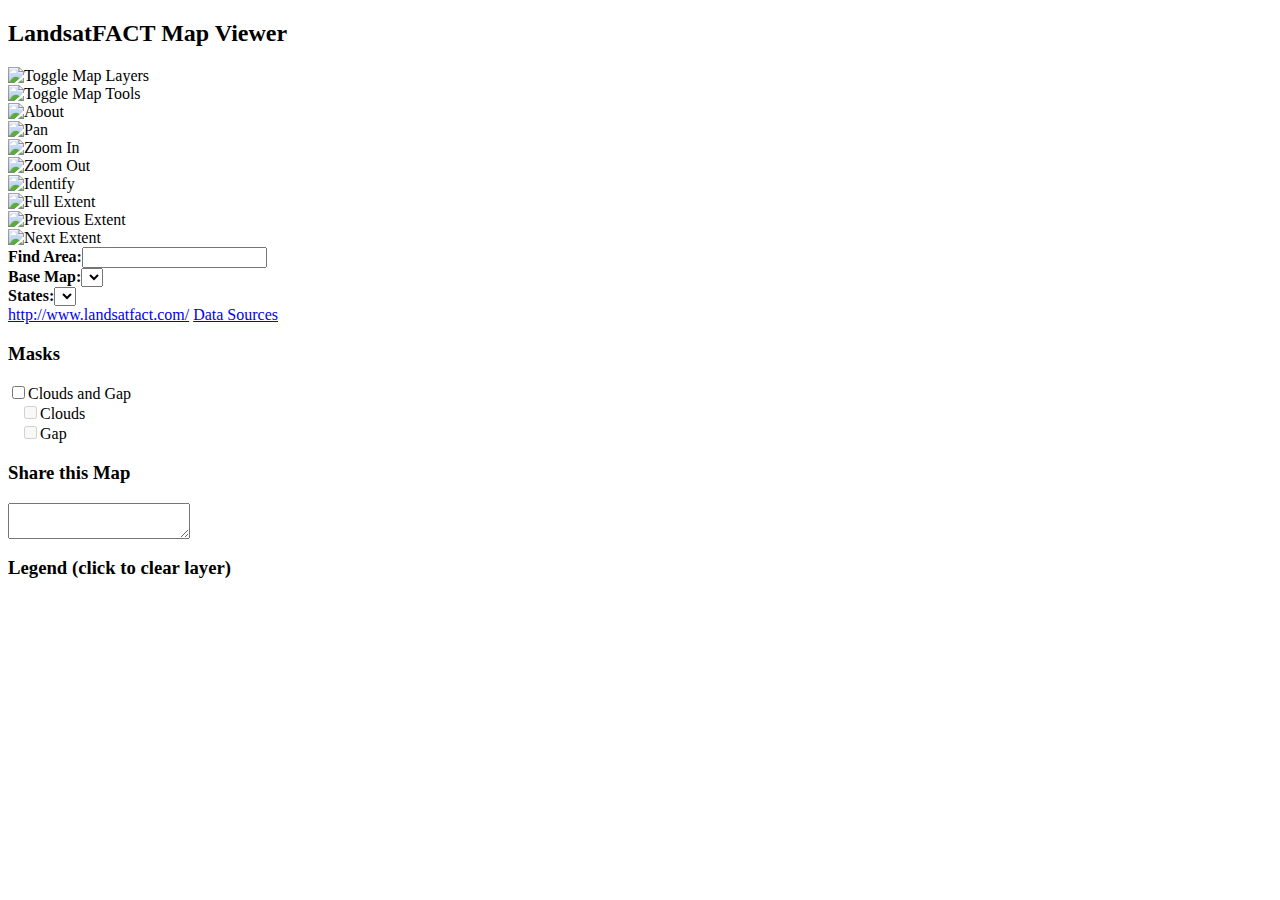
==== html/index.html @ 37e74fd5 "commit before push to server" ====
<!DOCTYPE html PUBLIC "-//W3C//DTD XHTML 1.0 Transitional//EN"
    "http://www.w3.org/TR/xhtml1/DTD/xhtml1-transitional.dtd">

<html xmlns="http://www.w3.org/1999/xhtml">
  <head>
    <!-- test change test the order of these does matter -->
    <title>LandsatFACT Map Viewer</title>
    <meta http-equiv="X-UA-Compatible" content="IE=8" >
    <meta name="apple-mobile-web-app-capable" content="yes" />
    <meta name="viewport" content="width=device-width, initial-scale=1.0, maximum-scale=1.0, user-scalable=0" />
    <meta name="description" content="Interactive map viewer for Land of Sky.">
    <link rel="shortcut icon" href="favicon.ico" type="image/vnd.microsoft.icon"/>
	<script src="http://maps.google.com/maps/api/js?v=3.2&sensor=false"></script>

    <script type="text/javascript" src="libs/seldon/libs/multigraph/multigraph-min-4.0.js"></script>
    <script type="text/javascript">$ = window.multigraph.jQuery;</script>
    <script type="text/javascript" src="libs/seldon/ajaxtransport.js"></script>
    <script type="text/javascript">
      fixJQueryAjaxTransport(jQuery);
    </script>
    <script type="text/javascript" src="libs/seldon/libs/OpenLayers213/OpenLayersBuild.js"></script>

    <link type="text/css" rel="stylesheet" href="libs/seldon/reset.css"/>

    <link type="text/css" rel="stylesheet"
          href="libs/seldon/libs/jquery-ui/smoothness/jquery-ui-1.10.1.custom/css/smoothness/jquery-ui-1.10.1.custom.min.css"/>
    <script type="text/javascript"
            src="libs/seldon/libs/jquery-ui/smoothness/jquery-ui-1.10.1.custom/js/jquery-ui-1.10.1.custom.min.js"></script>

    <script type="text/javascript" src="libs/seldon/libs/mustache/mustache.js"></script>
    <script type="text/javascript" src="libs/seldon/libs/sprintf/sprintf-0.7-beta1.js"></script>
    <script type="text/javascript" src="libs/seldon/eventEmitter.js"></script>
    <script type="text/javascript" src="libs/seldon/listAccordion.js"></script>
    <script type="text/javascript" src="libs/seldon/findArea.js"></script>
    <script type="text/javascript" src="areas.js"></script>
    <script type="text/javascript" src="libs/seldon/seldon.js"></script>

    <link rel="stylesheet" type="text/css" href="libs/seldon/seldon.css" />
    <link rel="stylesheet" type="text/css" href="landsatfact.css" />

    <script type="text/javascript">
      $('document').ready(function() {
          seldon.init("http://landsatfact-data-dev.nemac.org/landsatfact_config.xml","EPSG:900913");
      });
    </script>

    <!--[if IE]>
        <link rel="stylesheet" type="text/css" href="libs/seldon/seldon-ie.css" />
    <![endif]-->

  </head>

  <body>

    <div id="titleBar">
      <h2>LandsatFACT Map Viewer</h2>
    </div>

    <div id="header">

      <div class="header-bar">
        <div id="btnTglLyrPick" class="btn-large header-bar">
          <img id="tglLyrPickPic" src="icons/layers.png" class="icon" title="Toggle Map Layers"/>
        </div>
        <div id="btnTglMapTools" class="btn-large header-bar">
          <img id="tglLegendPic" src="icons/legend.png" class="icon" title="Toggle Map Tools"/>
        </div>
        <div id="btnAbout" class="btn-large header-bar">
          <img id="aboutPic" src="icons/about.png" class="icon" title="About"/>
        </div>
      </div>

      <div id="btn-small-group" class="header-bar">
        <div id="btnPan" class="header-bar">
          <img id="panPic" src="icons/pan.png" class="icon" title="Pan"/>
        </div>
        <div id="btnZoomIn" class="header-bar hidden-phone-portrait hidden-phone-landscape">
          <img id="zoomInPic" src="icons/zoom-in.png" class="icon" title="Zoom In"/>
        </div>
        <div id="btnZoomOut" class="header-bar hidden-phone-portrait hidden-phone-landscape">
          <img id="zoomOutPic" src="icons/zoom-out.png" class="icon" title="Zoom Out"/>
        </div>
        <div id="btnID" class="header-bar">
          <img id="idPic" src="icons/map-info.png" class="icon" title="Identify"/>
        </div>
        <div id="btnZoomExtent" class="header-bar">
          <img id="zoomExtentPic" src="icons/zoom-extent.png" class="icon" title="Full Extent"/>
        </div>
        <div id="btnPrev" class="header-bar hidden-phone-portrait hidden-phone-landscape">
          <img id="prevPic" src="icons/prev.png" class="icon" title="Previous Extent"/>
        </div>
        <div id="btnNext" class="header-bar hidden-phone-portrait hidden-phone-landscape">
          <img id="nextPic" src="icons/next.png" class="icon" title="Next Extent"/>
        </div>
      </div>
      <div id="txtFindArea" class="ui-widget" class="header-bar input">
        <strong id="findAreaLabel">Find Area:</strong><input id="findArea"/>
      </div>
      <div id="mapBase" class="header-bar input input-select">
        <strong>Base Map:</strong><select id="baseCombo"></select>
      </div>
      <div id="mapTheme" class="header-bar input input-select">
        <strong>States:</strong><select id="themeCombo"></select>
      </div> 
    </div>

    <div id="map"></div>

    <div id="footer">      
      <div id="links">
        <a href="http://www.landsatfact.com/" class="link" target="_blank">http://www.landsatfact.com/</a>
        <a href="LOS_Data_Sources.pdf" class="link last" target="_blank">Data Sources</a>
      </div>
      <div id="latLonTracker" class="hidden-phone-portrait hidden-phone-landscape hidden-tablet-portrait"></div>
    </div>

    <div title="Map Layers" id="layerPickerDialog"></div>    

    <div title="Map Tools" id="mapToolsDialog">
      <div id="mapToolsAccordion">
        <h3>Masks</h3>
        <div id="masks">
	  <input class="mask-toggle" type="checkbox" name="Forest" id="Forest" value="MaskForForest"/><label for="Forest">Clouds and Gap</label><br/>
	  <div id="forestMasks">
	    <span>&nbsp&nbsp&nbsp</span><input class="mask-toggle" type="checkbox" name="ConiferForest" id="ConiferForest" disabled="disabled" value="MaskForConiferForest"/><label for="ConiferForest">Clouds</label><br/>
	    <span>&nbsp&nbsp&nbsp</span><input class="mask-toggle" type="checkbox" name="DeciduousForest" id="DeciduousForest" disabled="disabled" value="MaskForDeciduousForest"/><label for="DeciduousForest">Gap</label><br/>
	  </div>
	  
	</div>
        <h3>Share this Map</h3>
        <div><textarea class="shareMapUrl" readonly="true"></textarea></div>
        <h3>Legend (click to clear layer)</h3>
        <div id="legend"></div>
      </div>
    </div>

    <div id="propertyDialogsContainer"></div>
    <div id="splashScreenContainer" title="Land of Sky Map Viewer">
      <div id="splashScreenContent"></div>
    </div>
  </body>
</html>
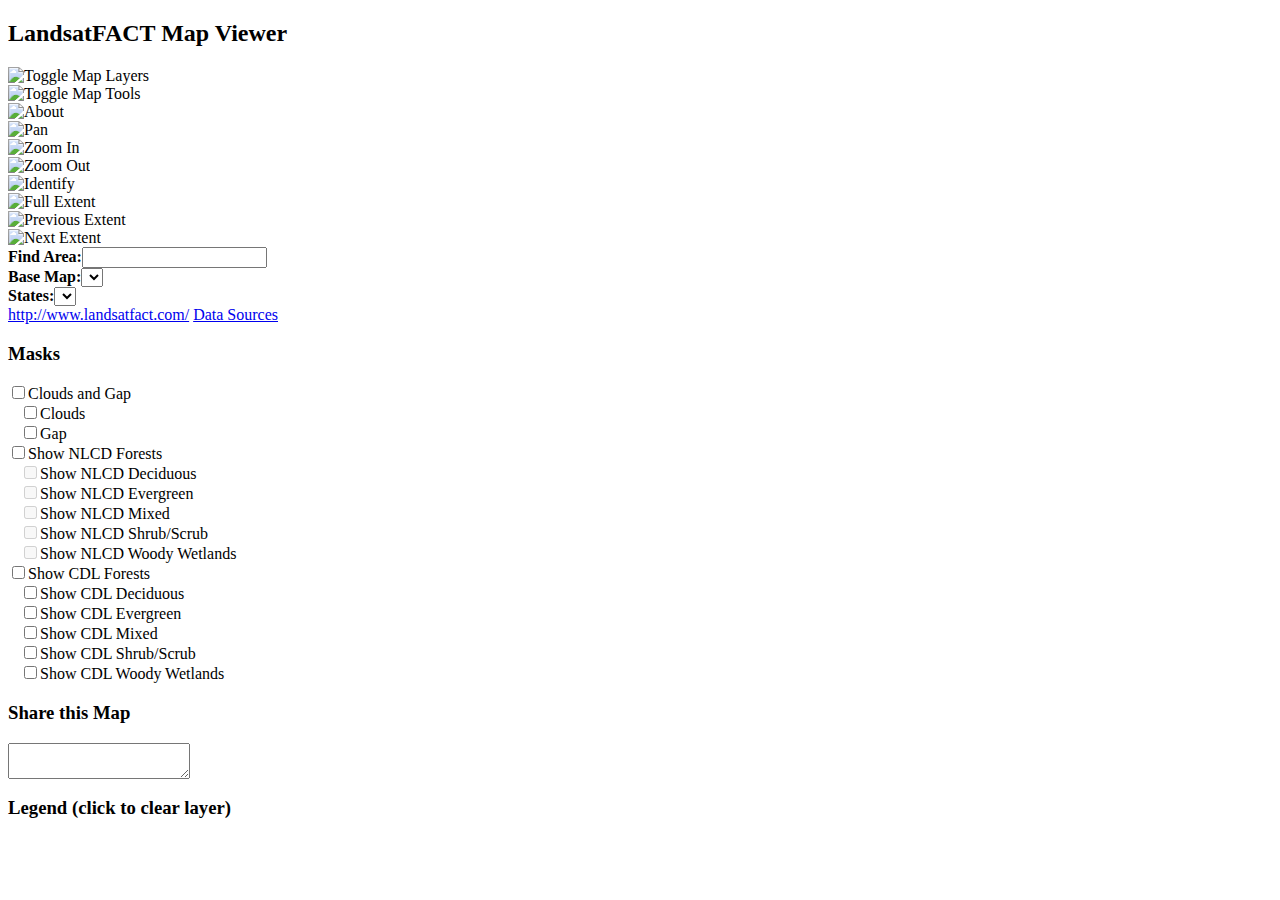
==== commit cbbdaa82: "updates mask elements" ====
--- a/html/index.html
+++ b/html/index.html
@@ -10,7 +10,7 @@
     <meta name="viewport" content="width=device-width, initial-scale=1.0, maximum-scale=1.0, user-scalable=0" />
     <meta name="description" content="Interactive map viewer for Land of Sky.">
     <link rel="shortcut icon" href="favicon.ico" type="image/vnd.microsoft.icon"/>
-	<script src="http://maps.google.com/maps/api/js?v=3.2&sensor=false"></script>
+        <script src="http://maps.google.com/maps/api/js?v=3.2&sensor=false"></script>
 
     <script type="text/javascript" src="libs/seldon/libs/multigraph/multigraph-min-4.0.js"></script>
     <script type="text/javascript">$ = window.multigraph.jQuery;</script>
@@ -120,10 +120,26 @@
       <div id="mapToolsAccordion">
         <h3>Masks</h3>
         <div id="masks">
-	  <input class="mask-toggle" type="checkbox" name="Forest" id="Forest" value="MaskForForest"/><label for="Forest">Clouds and Gap</label><br/>
-	  <div id="forestMasks">
-	    <span>&nbsp&nbsp&nbsp</span><input class="mask-toggle" type="checkbox" name="ConiferForest" id="ConiferForest" disabled="disabled" value="MaskForConiferForest"/><label for="ConiferForest">Clouds</label><br/>
-	    <span>&nbsp&nbsp&nbsp</span><input class="mask-toggle" type="checkbox" name="DeciduousForest" id="DeciduousForest" disabled="disabled" value="MaskForDeciduousForest"/><label for="DeciduousForest">Gap</label><br/>
+          <input class="mask-modifier" type="checkbox" name="CloudGap" id="CloudGap" value="CloudGap" data-index="0" data-mask-grouper="true"/><label for="CloudGap">Clouds and Gap</label><br/>
+          <div>
+            <span>&nbsp&nbsp&nbsp</span><input class="mask-modifier" type="checkbox" name="Cloud" id="Cloud" value="Cloud" data-index="1" data-mask-parent="CloudGap"/><label for="Cloud">Clouds</label><br/>
+            <span>&nbsp&nbsp&nbsp</span><input class="mask-modifier" type="checkbox" name="Gap" id="Gap" value="Gap" data-index="2" data-mask-parent="CloudGap"/><label for="Gap">Gap</label><br/>
+          </div>
+	  <input class="mask-toggle" type="checkbox" name="Forest" id="Forest" value="MaskForForest" data-mask-grouper="true"/><label for="Forest">Show NLCD Forests</label><br/>
+	  <div>
+	    <span>&nbsp&nbsp&nbsp</span><input class="mask-toggle" type="checkbox" name="Deciduous" id="Deciduous" disabled="disabled" value="MaskForNLCDDeciduous" data-mask-parent="MaskForForest"/><label for="Deciduous">Show NLCD Deciduous</label><br/>
+	    <span>&nbsp&nbsp&nbsp</span><input class="mask-toggle" type="checkbox" name="Evergreen" id="Evergreen" disabled="disabled" value="MaskForNLCDEvergreen" data-mask-parent="MaskForForest"/><label for="Evergreen">Show NLCD Evergreen</label><br/>
+	    <span>&nbsp&nbsp&nbsp</span><input class="mask-toggle" type="checkbox" name="Mixed" id="Mixed" disabled="disabled" value="MaskForNLCDMixed" data-mask-parent="MaskForForest"/><label for="Mixed">Show NLCD Mixed</label><br/>
+	    <span>&nbsp&nbsp&nbsp</span><input class="mask-toggle" type="checkbox" name="ShrubScrub" id="ShrubScrub" disabled="disabled" value="MaskForNLCDShrubScrub" data-mask-parent="MaskForForest"/><label for="ShrubScrub">Show NLCD Shrub/Scrub</label><br/>
+	    <span>&nbsp&nbsp&nbsp</span><input class="mask-toggle" type="checkbox" name="WoodyWetlands" id="WoodyWetlands" disabled="disabled" value="MaskForNLCDWoodyWetlands" data-mask-parent="MaskForForest"/><label for="WoodyWetlands">Show NLCD Woody Wetlands</label><br/>
+	  </div>
+	  <input class="mask-toggle" type="checkbox" name="CDLForest" id="CDLForest" value="MaskForCDLForest" data-mask-grouper="true"/><label for="CDLForest">Show CDL Forests</label><br/>
+	  <div>
+	    <span>&nbsp&nbsp&nbsp</span><input class="mask-toggle" type="checkbox" name="CDLDeciduous" id="CDLDeciduous" value="MaskForCDLDeciduous" data-mask-parent="MaskForCDLForest"/><label for="CDLDeciduous">Show CDL Deciduous</label><br/>
+	    <span>&nbsp&nbsp&nbsp</span><input class="mask-toggle" type="checkbox" name="CDLEvergreen" id="CDLEvergreen" value="MaskForCDLEvergreen" data-mask-parent="MaskForCDLForest"/><label for="CDLEvergreen">Show CDL Evergreen</label><br/>
+	    <span>&nbsp&nbsp&nbsp</span><input class="mask-toggle" type="checkbox" name="CDLMixed" id="CDLMixed" value="MaskForCDLMixed" data-mask-parent="MaskForCDLForest"/><label for="CDLMixed">Show CDL Mixed</label><br/>
+	    <span>&nbsp&nbsp&nbsp</span><input class="mask-toggle" type="checkbox" name="CDLShrubScrub" id="CDLShrubScrub" value="MaskForCDLShrubScrub" data-mask-parent="MaskForCDLForest"/><label for="CDLShrubScrub">Show CDL Shrub/Scrub</label><br/>
+	    <span>&nbsp&nbsp&nbsp</span><input class="mask-toggle" type="checkbox" name="CDLWoodyWetlands" id="CDLWoodyWetlands" value="MaskForCDLWoodyWetlands" data-mask-parent="MaskForCDLForest"/><label for="CDLWoodyWetlands">Show CDL Woody Wetlands</label><br/>
 	  </div>
 	  
 	</div>
@@ -135,7 +151,7 @@
     </div>
 
     <div id="propertyDialogsContainer"></div>
-    <div id="splashScreenContainer" title="Land of Sky Map Viewer">
+    <div id="splashScreenContainer" title="LandSatFact Map Viewer">
       <div id="splashScreenContent"></div>
     </div>
   </body>
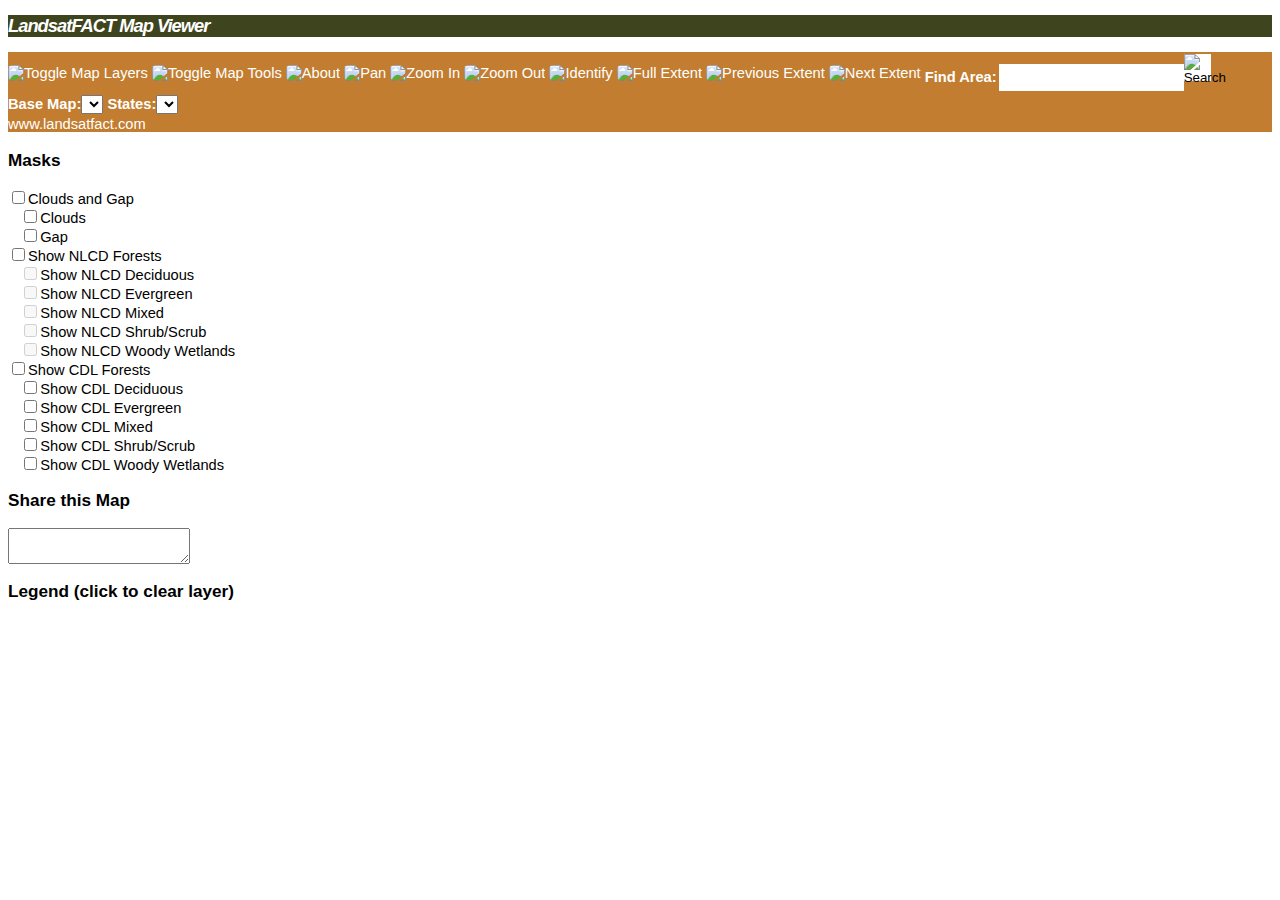
==== commit ad3b87b6: "corrects spelling of LandsatFACT" ====
--- a/html/index.html
+++ b/html/index.html
@@ -5,12 +5,12 @@
   <head>
     <!-- test change test the order of these does matter -->
     <title>LandsatFACT Map Viewer</title>
-    <meta http-equiv="X-UA-Compatible" content="IE=8" >
-    <meta name="apple-mobile-web-app-capable" content="yes" />
-    <meta name="viewport" content="width=device-width, initial-scale=1.0, maximum-scale=1.0, user-scalable=0" />
-    <meta name="description" content="Interactive map viewer for Land of Sky.">
-    <link rel="shortcut icon" href="favicon.ico" type="image/vnd.microsoft.icon"/>
-        <script src="http://maps.google.com/maps/api/js?v=3.2&sensor=false"></script>
+    <meta http-equiv="X-UA-Compatible" content="IE=8">
+    <meta name="apple-mobile-web-app-capable" content="yes">
+    <meta name="viewport" content="width=device-width, initial-scale=1.0, maximum-scale=1.0, user-scalable=0">
+    <meta name="description" content="Interactive map viewer for LandsatFACT.">
+    <link rel="shortcut icon" href="favicon.ico" type="image/vnd.microsoft.icon">
+    <script src="http://maps.google.com/maps/api/js?v=3.2&sensor=false"></script>
 
     <script type="text/javascript" src="libs/seldon/libs/multigraph/multigraph-min-4.0.js"></script>
     <script type="text/javascript">$ = window.multigraph.jQuery;</script>
@@ -60,41 +60,41 @@
 
       <div class="header-bar">
         <div id="btnTglLyrPick" class="btn-large header-bar">
-          <img id="tglLyrPickPic" src="icons/layers.png" class="icon" title="Toggle Map Layers"/>
+          <img id="tglLyrPickPic" src="svg/layers.svg" class="icon" title="Toggle Map Layers"/>
         </div>
         <div id="btnTglMapTools" class="btn-large header-bar">
-          <img id="tglLegendPic" src="icons/legend.png" class="icon" title="Toggle Map Tools"/>
+          <img id="tglLegendPic" src="svg/legend.svg" class="icon" title="Toggle Map Tools"/>
         </div>
         <div id="btnAbout" class="btn-large header-bar">
-          <img id="aboutPic" src="icons/about.png" class="icon" title="About"/>
+          <img id="aboutPic" src="svg/about.svg" class="icon" title="About"/>
         </div>
       </div>
 
       <div id="btn-small-group" class="header-bar">
         <div id="btnPan" class="header-bar">
-          <img id="panPic" src="icons/pan.png" class="icon" title="Pan"/>
+          <img id="panPic" src="svg/pan.svg" class="icon" title="Pan"/>
         </div>
         <div id="btnZoomIn" class="header-bar hidden-phone-portrait hidden-phone-landscape">
-          <img id="zoomInPic" src="icons/zoom-in.png" class="icon" title="Zoom In"/>
+          <img id="zoomInPic" src="svg/zoom-in.svg" class="icon" title="Zoom In"/>
         </div>
         <div id="btnZoomOut" class="header-bar hidden-phone-portrait hidden-phone-landscape">
-          <img id="zoomOutPic" src="icons/zoom-out.png" class="icon" title="Zoom Out"/>
+          <img id="zoomOutPic" src="svg/zoom-out.svg" class="icon" title="Zoom Out"/>
         </div>
         <div id="btnID" class="header-bar">
-          <img id="idPic" src="icons/map-info.png" class="icon" title="Identify"/>
+          <img id="idPic" src="svg/map-info.svg" class="icon" title="Identify"/>
         </div>
         <div id="btnZoomExtent" class="header-bar">
-          <img id="zoomExtentPic" src="icons/zoom-extent.png" class="icon" title="Full Extent"/>
+          <img id="zoomExtentPic" src="svg/zoom-extent.svg" class="icon" title="Full Extent"/>
         </div>
         <div id="btnPrev" class="header-bar hidden-phone-portrait hidden-phone-landscape">
-          <img id="prevPic" src="icons/prev.png" class="icon" title="Previous Extent"/>
+          <img id="prevPic" src="svg/prev.svg" class="icon" title="Previous Extent"/>
         </div>
         <div id="btnNext" class="header-bar hidden-phone-portrait hidden-phone-landscape">
-          <img id="nextPic" src="icons/next.png" class="icon" title="Next Extent"/>
+          <img id="nextPic" src="svg/next.svg" class="icon" title="Next Extent"/>
         </div>
       </div>
       <div id="txtFindArea" class="ui-widget" class="header-bar input">
-        <strong id="findAreaLabel">Find Area:</strong><input id="findArea"/>
+        <strong id="findAreaLabel">Find Area:</strong><input id="address_field"/><button class="input" type="button" id="address_lookup"><img src="svg/mag-glass.svg" title="Search" alt="Search"></button>
       </div>
       <div id="mapBase" class="header-bar input input-select">
         <strong>Base Map:</strong><select id="baseCombo"></select>
@@ -108,8 +108,7 @@
 
     <div id="footer">      
       <div id="links">
-        <a href="http://www.landsatfact.com/" class="link" target="_blank">http://www.landsatfact.com/</a>
-        <a href="LOS_Data_Sources.pdf" class="link last" target="_blank">Data Sources</a>
+        <a href="http://www.landsatfact.com/" class="link last" target="_blank">www.landsatfact.com</a>
       </div>
       <div id="latLonTracker" class="hidden-phone-portrait hidden-phone-landscape hidden-tablet-portrait"></div>
     </div>
@@ -125,24 +124,24 @@
             <span>&nbsp&nbsp&nbsp</span><input class="mask-modifier" type="checkbox" name="Cloud" id="Cloud" value="Cloud" data-index="1" data-mask-parent="CloudGap"/><label for="Cloud">Clouds</label><br/>
             <span>&nbsp&nbsp&nbsp</span><input class="mask-modifier" type="checkbox" name="Gap" id="Gap" value="Gap" data-index="2" data-mask-parent="CloudGap"/><label for="Gap">Gap</label><br/>
           </div>
-	  <input class="mask-toggle" type="checkbox" name="Forest" id="Forest" value="MaskForForest" data-mask-grouper="true"/><label for="Forest">Show NLCD Forests</label><br/>
-	  <div>
-	    <span>&nbsp&nbsp&nbsp</span><input class="mask-toggle" type="checkbox" name="Deciduous" id="Deciduous" disabled="disabled" value="MaskForNLCDDeciduous" data-mask-parent="MaskForForest"/><label for="Deciduous">Show NLCD Deciduous</label><br/>
-	    <span>&nbsp&nbsp&nbsp</span><input class="mask-toggle" type="checkbox" name="Evergreen" id="Evergreen" disabled="disabled" value="MaskForNLCDEvergreen" data-mask-parent="MaskForForest"/><label for="Evergreen">Show NLCD Evergreen</label><br/>
-	    <span>&nbsp&nbsp&nbsp</span><input class="mask-toggle" type="checkbox" name="Mixed" id="Mixed" disabled="disabled" value="MaskForNLCDMixed" data-mask-parent="MaskForForest"/><label for="Mixed">Show NLCD Mixed</label><br/>
-	    <span>&nbsp&nbsp&nbsp</span><input class="mask-toggle" type="checkbox" name="ShrubScrub" id="ShrubScrub" disabled="disabled" value="MaskForNLCDShrubScrub" data-mask-parent="MaskForForest"/><label for="ShrubScrub">Show NLCD Shrub/Scrub</label><br/>
-	    <span>&nbsp&nbsp&nbsp</span><input class="mask-toggle" type="checkbox" name="WoodyWetlands" id="WoodyWetlands" disabled="disabled" value="MaskForNLCDWoodyWetlands" data-mask-parent="MaskForForest"/><label for="WoodyWetlands">Show NLCD Woody Wetlands</label><br/>
-	  </div>
-	  <input class="mask-toggle" type="checkbox" name="CDLForest" id="CDLForest" value="MaskForCDLForest" data-mask-grouper="true"/><label for="CDLForest">Show CDL Forests</label><br/>
-	  <div>
-	    <span>&nbsp&nbsp&nbsp</span><input class="mask-toggle" type="checkbox" name="CDLDeciduous" id="CDLDeciduous" value="MaskForCDLDeciduous" data-mask-parent="MaskForCDLForest"/><label for="CDLDeciduous">Show CDL Deciduous</label><br/>
-	    <span>&nbsp&nbsp&nbsp</span><input class="mask-toggle" type="checkbox" name="CDLEvergreen" id="CDLEvergreen" value="MaskForCDLEvergreen" data-mask-parent="MaskForCDLForest"/><label for="CDLEvergreen">Show CDL Evergreen</label><br/>
-	    <span>&nbsp&nbsp&nbsp</span><input class="mask-toggle" type="checkbox" name="CDLMixed" id="CDLMixed" value="MaskForCDLMixed" data-mask-parent="MaskForCDLForest"/><label for="CDLMixed">Show CDL Mixed</label><br/>
-	    <span>&nbsp&nbsp&nbsp</span><input class="mask-toggle" type="checkbox" name="CDLShrubScrub" id="CDLShrubScrub" value="MaskForCDLShrubScrub" data-mask-parent="MaskForCDLForest"/><label for="CDLShrubScrub">Show CDL Shrub/Scrub</label><br/>
-	    <span>&nbsp&nbsp&nbsp</span><input class="mask-toggle" type="checkbox" name="CDLWoodyWetlands" id="CDLWoodyWetlands" value="MaskForCDLWoodyWetlands" data-mask-parent="MaskForCDLForest"/><label for="CDLWoodyWetlands">Show CDL Woody Wetlands</label><br/>
-	  </div>
-	  
-	</div>
+          <input class="mask-toggle" type="checkbox" name="Forest" id="Forest" value="MaskForForest" data-mask-grouper="true"/><label for="Forest">Show NLCD Forests</label><br/>
+          <div>
+            <span>&nbsp&nbsp&nbsp</span><input class="mask-toggle" type="checkbox" name="NLCDDeciduous" id="NLCDDeciduous" disabled="disabled" value="MaskForNLCDDeciduous" data-mask-parent="MaskForForest"/><label for="NLCDDeciduous">Show NLCD Deciduous</label><br/>
+            <span>&nbsp&nbsp&nbsp</span><input class="mask-toggle" type="checkbox" name="NLCDEvergreen" id="NLCDEvergreen" disabled="disabled" value="MaskForNLCDEvergreen" data-mask-parent="MaskForForest"/><label for="NLCDEvergreen">Show NLCD Evergreen</label><br/>
+            <span>&nbsp&nbsp&nbsp</span><input class="mask-toggle" type="checkbox" name="NLCDMixed" id="NLCDMixed" disabled="disabled" value="MaskForNLCDMixed" data-mask-parent="MaskForForest"/><label for="NLCDMixed">Show NLCD Mixed</label><br/>
+            <span>&nbsp&nbsp&nbsp</span><input class="mask-toggle" type="checkbox" name="NLCDShrubScrub" id="NLCDShrubScrub" disabled="disabled" value="MaskForNLCDShrubScrub" data-mask-parent="MaskForForest"/><label for="NLCDShrubScrub">Show NLCD Shrub/Scrub</label><br/>
+            <span>&nbsp&nbsp&nbsp</span><input class="mask-toggle" type="checkbox" name="NLCDWoodyWetlands" id="NLCDWoodyWetlands" disabled="disabled" value="MaskForNLCDWoodyWetlands" data-mask-parent="MaskForForest"/><label for="NLCDWoodyWetlands">Show NLCD Woody Wetlands</label><br/>
+          </div>
+          <input class="mask-toggle" type="checkbox" name="CDLForest" id="CDLForest" value="MaskForCDLForest" data-mask-grouper="true"/><label for="CDLForest">Show CDL Forests</label><br/>
+          <div>
+            <span>&nbsp&nbsp&nbsp</span><input class="mask-toggle" type="checkbox" name="CDLDeciduous" id="CDLDeciduous" value="MaskForCDLDeciduous" data-mask-parent="MaskForCDLForest"/><label for="CDLDeciduous">Show CDL Deciduous</label><br/>
+            <span>&nbsp&nbsp&nbsp</span><input class="mask-toggle" type="checkbox" name="CDLEvergreen" id="CDLEvergreen" value="MaskForCDLEvergreen" data-mask-parent="MaskForCDLForest"/><label for="CDLEvergreen">Show CDL Evergreen</label><br/>
+            <span>&nbsp&nbsp&nbsp</span><input class="mask-toggle" type="checkbox" name="CDLMixed" id="CDLMixed" value="MaskForCDLMixed" data-mask-parent="MaskForCDLForest"/><label for="CDLMixed">Show CDL Mixed</label><br/>
+            <span>&nbsp&nbsp&nbsp</span><input class="mask-toggle" type="checkbox" name="CDLShrubScrub" id="CDLShrubScrub" value="MaskForCDLShrubScrub" data-mask-parent="MaskForCDLForest"/><label for="CDLShrubScrub">Show CDL Shrub/Scrub</label><br/>
+            <span>&nbsp&nbsp&nbsp</span><input class="mask-toggle" type="checkbox" name="CDLWoodyWetlands" id="CDLWoodyWetlands" value="MaskForCDLWoodyWetlands" data-mask-parent="MaskForCDLForest"/><label for="CDLWoodyWetlands">Show CDL Woody Wetlands</label><br/>
+          </div>
+          
+        </div>
         <h3>Share this Map</h3>
         <div><textarea class="shareMapUrl" readonly="true"></textarea></div>
         <h3>Legend (click to clear layer)</h3>
@@ -151,7 +150,7 @@
     </div>
 
     <div id="propertyDialogsContainer"></div>
-    <div id="splashScreenContainer" title="LandSatFact Map Viewer">
+    <div id="splashScreenContainer" title="LandsatFACT Map Viewer">
       <div id="splashScreenContent"></div>
     </div>
   </body>
--- a/html/landsatfact.css
+++ b/html/landsatfact.css
@@ -0,0 +1,213 @@
+/*
+Custom overrides for the LandSatFACT viewer
+*/
+
+/*
+Global Styles
+*/
+body, td, th {
+    font-family: Arial, Helvetica, sans-serif;
+    font-size: 11pt;
+}
+
+a {
+    color: #000000;
+    text-decoration: none;
+}
+
+/*
+Header Styles
+*/
+#titleBar {
+    background: #3e441e;
+}
+
+#titleBar h2 {
+    color: #fff;
+    font-family: Arial, Helvetica, sans-serif;
+    font-size: 1.25em;
+    font-weight: bold;
+    font-style: italic;
+    letter-spacing: -1px;
+}
+
+#header {
+    background: #c27d30;
+    color: #fff;
+}
+
+#header div {
+    box-sizing: border-box;
+    display: inline-block;
+    vertical-align: middle;
+    padding-top: 2px;
+    padding-bottom: 2px;
+}
+
+.header-bar img {
+    width: 30px;
+    cursor:pointer;
+    border-radius: .3em;
+}
+
+.header-bar.btn-large img {
+    width: 30px;
+}
+
+/*
+Footer Styles
+*/
+#footer {
+    background: #c27d30;
+    color: #fff;
+}
+
+#footer a {
+    color: #fff;
+    border-right: 1px solid #fff;
+}
+
+#footer a.last {
+    border-right: none;
+}
+
+/*
+Splash Screen Styles
+*/
+.splashScreenStyle {
+    opacity: 1 !important;
+    background: rgb(255, 255, 255);
+    background: rgba(255, 255, 255, 0.9);
+}
+
+.ui-dialog .ui-dialog-content {
+    padding: 0 !important;
+}
+
+.splash-screen-header {
+    padding-top: .5em;
+}
+
+.splash-screen-dialog {
+    font-size: .8em;
+    text-align: center;
+}
+
+.splash-screen-dialog .splash-screen-branding {
+    padding: 1em;
+    margin: 0;
+    margin-bottom: .5em;
+    background-color: #c27d30;
+    color: #fff;
+}
+
+.splash-screen-dialog h2.block-title {
+    margin-bottom: .5em;
+    color: #fff;
+    font-size: 1.4em;
+    text-transform: uppercase;
+    letter-spacing: normal;
+}
+
+.splash-screen-dialog div {
+    margin-bottom: .5em;
+}
+
+.splash-screen-dialog p {
+    margin: 0;
+}
+
+.splash-screen-header img {
+    width: 141px;
+}
+
+.splash-screen-branding a {
+    color: #fff;
+    text-decoration: underline;
+}
+
+/*
+Phone Portrait
+*/
+@media (max-width: 480px) {
+    #titleBar {
+        font-size: .6em;
+        text-align: center;
+    }
+
+    #findAreaLabel, #mapBase strong {
+        font-size: 9pt;
+    }
+
+    #baseCombo {
+        width: 70px;
+    }
+
+    #findArea {
+        width: 90px;
+    }
+
+    #footer {
+        font-size: 7pt;
+    }
+}
+
+/*
+Phone Landscape
+*/
+@media (min-width: 481px) and (max-width: 650px) {
+    #footer {
+        font-size: 7pt;
+    }
+}
+
+
+/**
+ * Overrides to reset the displays
+ */
+#btn-small-group {
+    padding-top: 0;
+}
+
+.btn-large {
+    top: 0;
+}
+ 
+.input-select {
+    padding-top: 0;
+}
+
+.icon:hover, .icon-active:hover {
+    background-color: #000;
+    background-color: rgba(0, 0, 0, .4);
+    opacity: 1;
+}
+
+#findAreaLabel {
+    margin-right: 2px;
+}
+
+#address_field {
+    box-sizing: border-box;
+    height: 27px;
+    border: 0;
+    padding-left: 6px;
+}
+
+#address_lookup {
+    box-sizing: border-box;
+    width: 27px;
+    height: 27px;
+    padding: 0;
+    border: 0;
+    background-color: #fff;
+}
+
+#address_lookup img {
+    width: 20px;
+    height: 20px;
+}
+
+#address_field:focus {
+    outline: unset;
+}
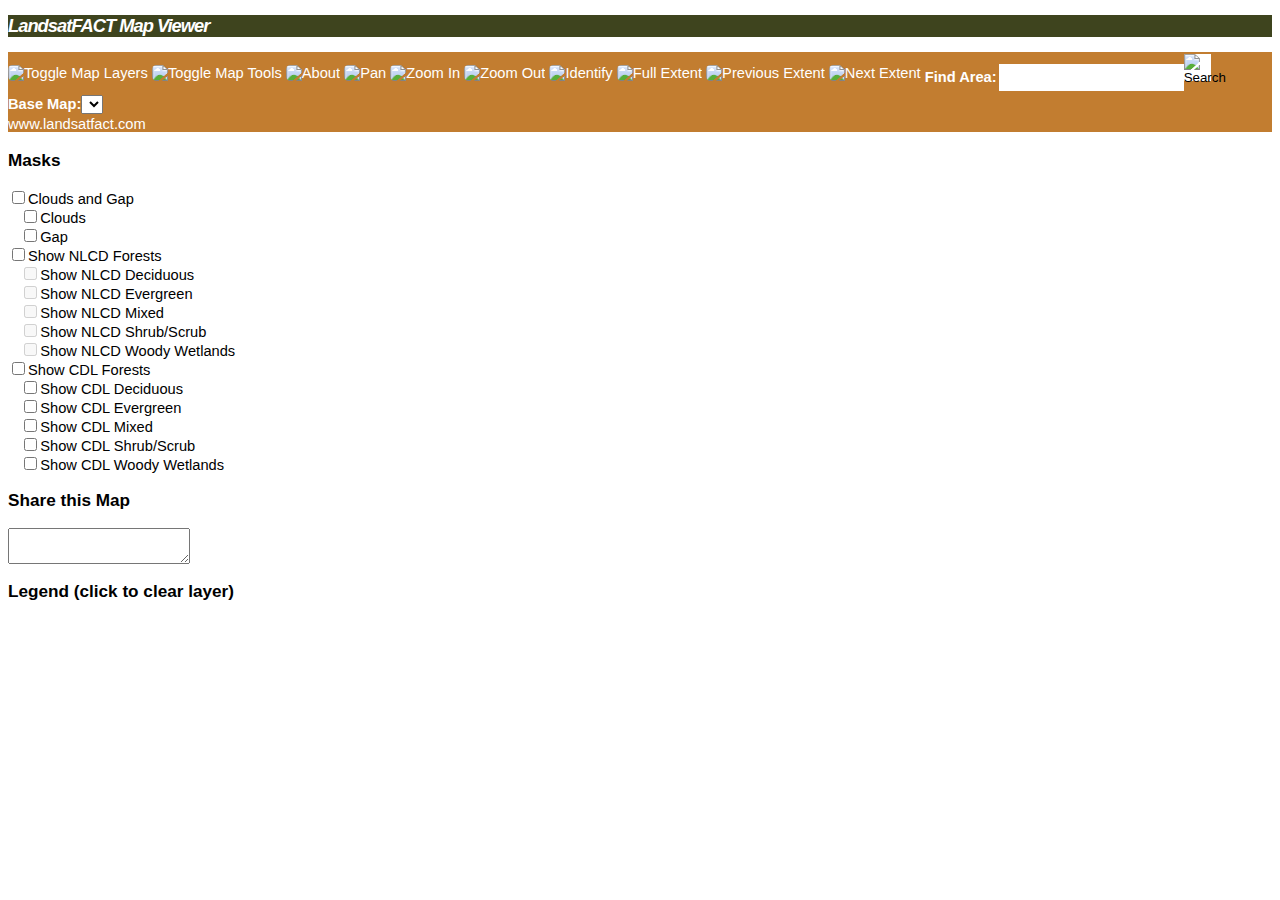
==== commit 4d1928fc: "fixed ga?" ====
--- a/html/index.html
+++ b/html/index.html
@@ -47,6 +47,17 @@
     <!--[if IE]>
         <link rel="stylesheet" type="text/css" href="libs/seldon/seldon-ie.css" />
     <![endif]-->
+
+    <script>
+      (function(i,s,o,g,r,a,m){i['GoogleAnalyticsObject']=r;i[r]=i[r]||function(){
+      (i[r].q=i[r].q||[]).push(arguments)},i[r].l=1*new Date();a=s.createElement(o),
+      m=s.getElementsByTagName(o)[0];a.async=1;a.src=g;m.parentNode.insertBefore(a,m)
+      })(window,document,'script','//www.google-analytics.com/analytics.js','ga');
+
+      ga('create', 'UA-69239517-2', 'auto');
+      ga('send', 'pageview');
+ 
+    </script>
 
   </head>
 
@@ -99,9 +110,6 @@
       <div id="mapBase" class="header-bar input input-select">
         <strong>Base Map:</strong><select id="baseCombo"></select>
       </div>
-      <div id="mapTheme" class="header-bar input input-select">
-        <strong>States:</strong><select id="themeCombo"></select>
-      </div> 
     </div>
 
     <div id="map"></div>
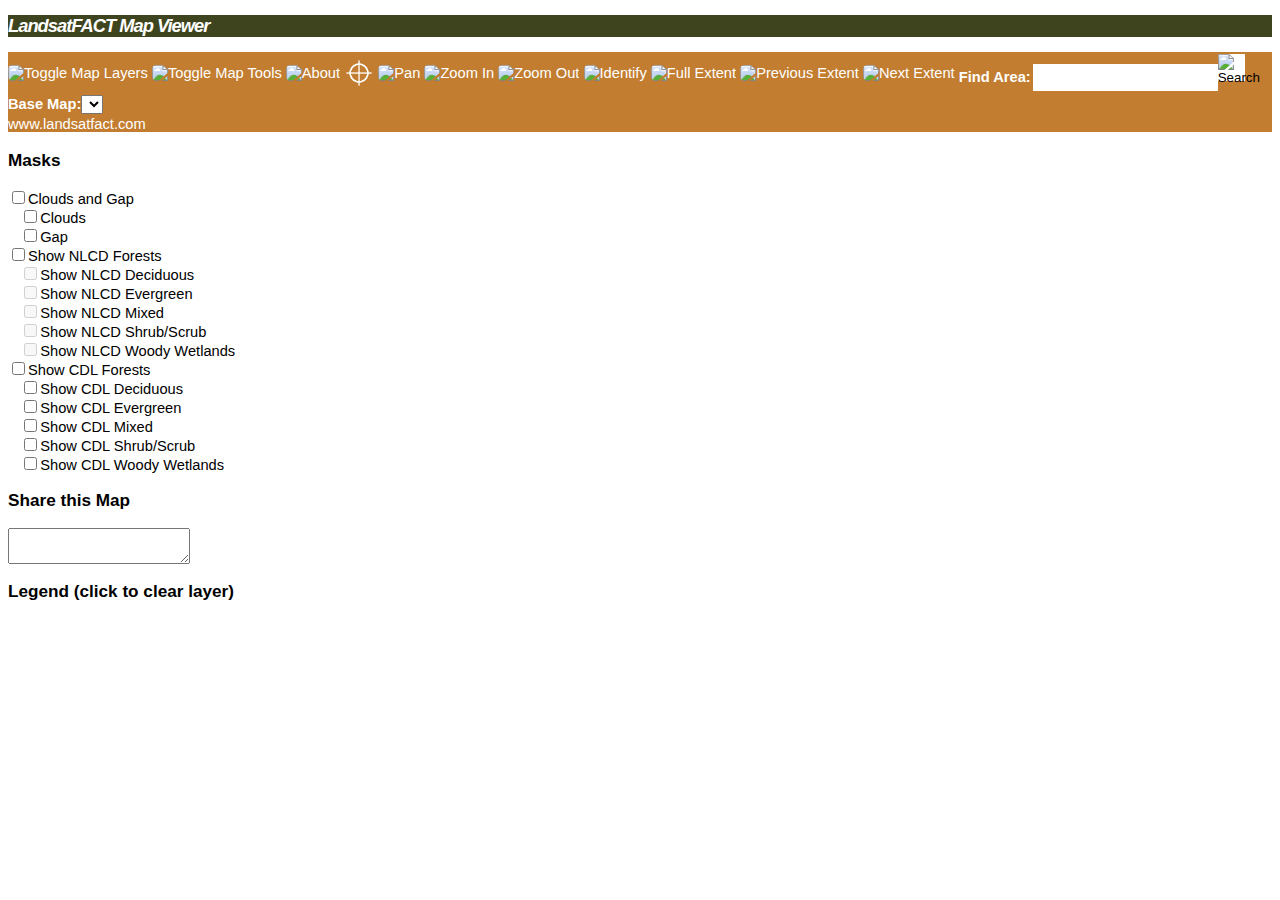
==== commit ad4c5743: "merge upstream -- update seldon" ====
--- a/html/index.html
+++ b/html/index.html
@@ -33,6 +33,7 @@
     <script type="text/javascript" src="libs/seldon/listAccordion.js"></script>
     <script type="text/javascript" src="libs/seldon/findArea.js"></script>
     <script type="text/javascript" src="areas.js"></script>
+    <script type="text/javascript" src="libs/seldon/libs/jquery-building-blocks-googleanalytics/building-blocks-googleanalytics.js"></script>
     <script type="text/javascript" src="libs/seldon/seldon.js"></script>
 
     <link rel="stylesheet" type="text/css" href="libs/seldon/seldon.css" />
@@ -40,7 +41,7 @@
 
     <script type="text/javascript">
       $('document').ready(function() {
-          seldon.init("http://landsatfact-data-dev.nemac.org/landsatfact_config.xml","EPSG:900913");
+          seldon.init("./landsatfact_config.xml","EPSG:900913");
       });
     </script>
 
@@ -48,16 +49,16 @@
         <link rel="stylesheet" type="text/css" href="libs/seldon/seldon-ie.css" />
     <![endif]-->
 
-    <script>
-      (function(i,s,o,g,r,a,m){i['GoogleAnalyticsObject']=r;i[r]=i[r]||function(){
-      (i[r].q=i[r].q||[]).push(arguments)},i[r].l=1*new Date();a=s.createElement(o),
-      m=s.getElementsByTagName(o)[0];a.async=1;a.src=g;m.parentNode.insertBefore(a,m)
-      })(window,document,'script','//www.google-analytics.com/analytics.js','ga');
 
-      ga('create', 'UA-69239517-2', 'auto');
-      ga('send', 'pageview');
- 
-    </script>
+<script>
+  (function(i,s,o,g,r,a,m){i['GoogleAnalyticsObject']=r;i[r]=i[r]||function(){
+  (i[r].q=i[r].q||[]).push(arguments)},i[r].l=1*new Date();a=s.createElement(o),
+  m=s.getElementsByTagName(o)[0];a.async=1;a.src=g;m.parentNode.insertBefore(a,m)
+  })(window,document,'script','//www.google-analytics.com/analytics.js','ga');
+
+  ga('create', 'UA-69239517-2', 'auto');
+  ga('send', 'pageview');
+</script>
 
   </head>
 
@@ -78,6 +79,9 @@
         </div>
         <div id="btnAbout" class="btn-large header-bar">
           <img id="aboutPic" src="svg/about.svg" class="icon" title="About"/>
+        </div>
+        <div id="btnMarker" class="btn-large header-bar">
+          <img id="markerPic" src="icons/marker.png" class="icon" title="Marker"/>
         </div>
       </div>
 
